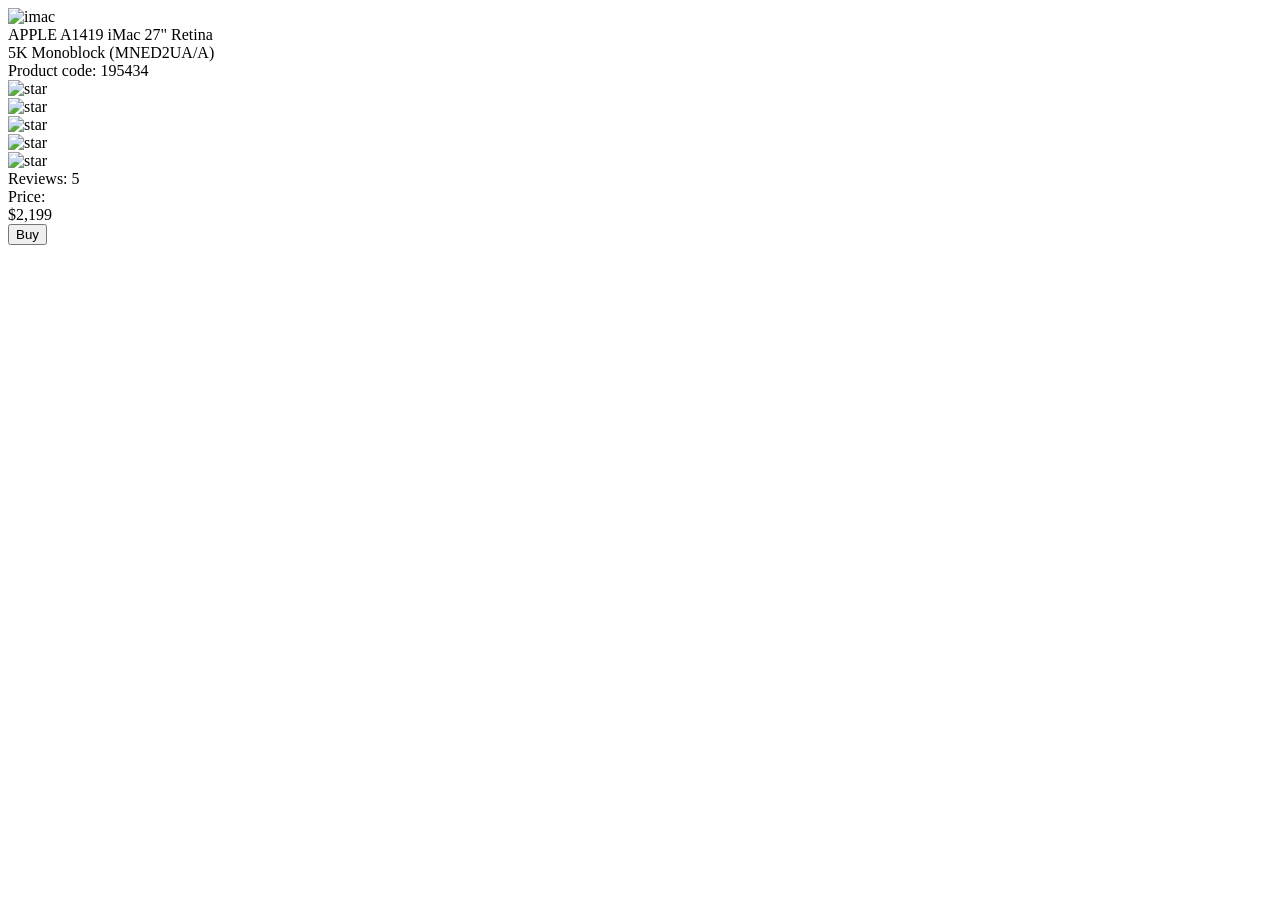
==== src/index.html @ c0eec99c "product-card" ====
<!doctype html>
<html lang="en">
  <head>
    <meta charset="UTF-8" />
    <meta
      name="viewport"
      content="width=device-width, initial-scale=1.0"
    />
    <title>Product cards</title>
    <link
      rel="stylesheet"
      href="./styles/index.scss"
    />
    <link
      href="https://fonts.googleapis.com/css2?family=Roboto:wght@400;500;700&display=swap"
      rel="stylesheet"
    />
  </head>
  <body>
    <div
      class="card"
      data-qa="card"
    >
      <img
        src="./images/imac.jpeg"
        alt="imac"
        class="card__img"
      />

      <div class="card__title">
        APPLE A1419 iMac 27" Retina
        <br />
        5K Monoblock (MNED2UA/A)
      </div>

      <div class="card__product">Product code: 195434</div>

      <div class="card__rating">
        <div class="stars">
          <div class="stars__star">
            <img
              src="./images/star-active.svg"
              alt="star"
            />
          </div>
          <div class="stars__star">
            <img
              src="./images/star-active.svg"
              alt="star"
            />
          </div>
          <div class="stars__star">
            <img
              src="./images/star-active.svg"
              alt="star"
            />
          </div>
          <div class="stars__star">
            <img
              src="./images/star-active.svg"
              alt="star"
            />
          </div>
          <div class="stars__star">
            <img
              src="./images/star.svg"
              alt="star"
            />
          </div>
        </div>

        <div class="card__reviews">Reviews: 5</div>
      </div>

      <div class="price">
        <div class="price__text">Price:</div>
        <div class="price__number">$2,199</div>
      </div>

      <button
        class="card__buy"
        data-qa="hover"
      >
        Buy
      </button>
    </div>
  </body>
</html>
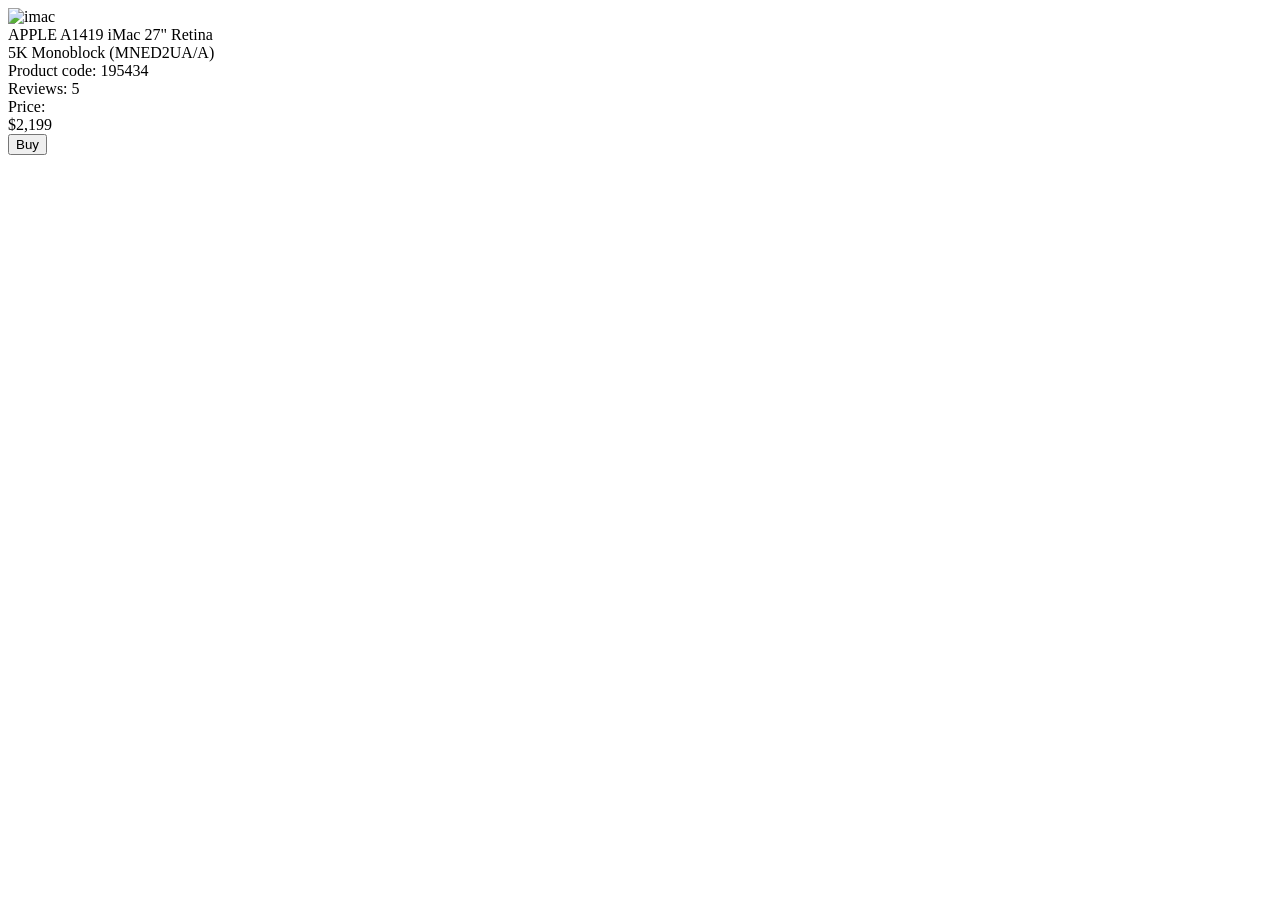
==== commit 291561a9: "change scss" ====
--- a/src/index.html
+++ b/src/index.html
@@ -36,39 +36,13 @@
       <div class="card__product">Product code: 195434</div>
 
       <div class="card__rating">
-        <div class="stars">
-          <div class="stars__star">
-            <img
-              src="./images/star-active.svg"
-              alt="star"
-            />
-          </div>
-          <div class="stars__star">
-            <img
-              src="./images/star-active.svg"
-              alt="star"
-            />
-          </div>
-          <div class="stars__star">
-            <img
-              src="./images/star-active.svg"
-              alt="star"
-            />
-          </div>
-          <div class="stars__star">
-            <img
-              src="./images/star-active.svg"
-              alt="star"
-            />
-          </div>
-          <div class="stars__star">
-            <img
-              src="./images/star.svg"
-              alt="star"
-            />
-          </div>
+        <div class="stars stars--4">
+          <div class="stars__star"></div>
+          <div class="stars__star"></div>
+          <div class="stars__star"></div>
+          <div class="stars__star"></div>
+          <div class="stars__star"></div>
         </div>
-
         <div class="card__reviews">Reviews: 5</div>
       </div>
 
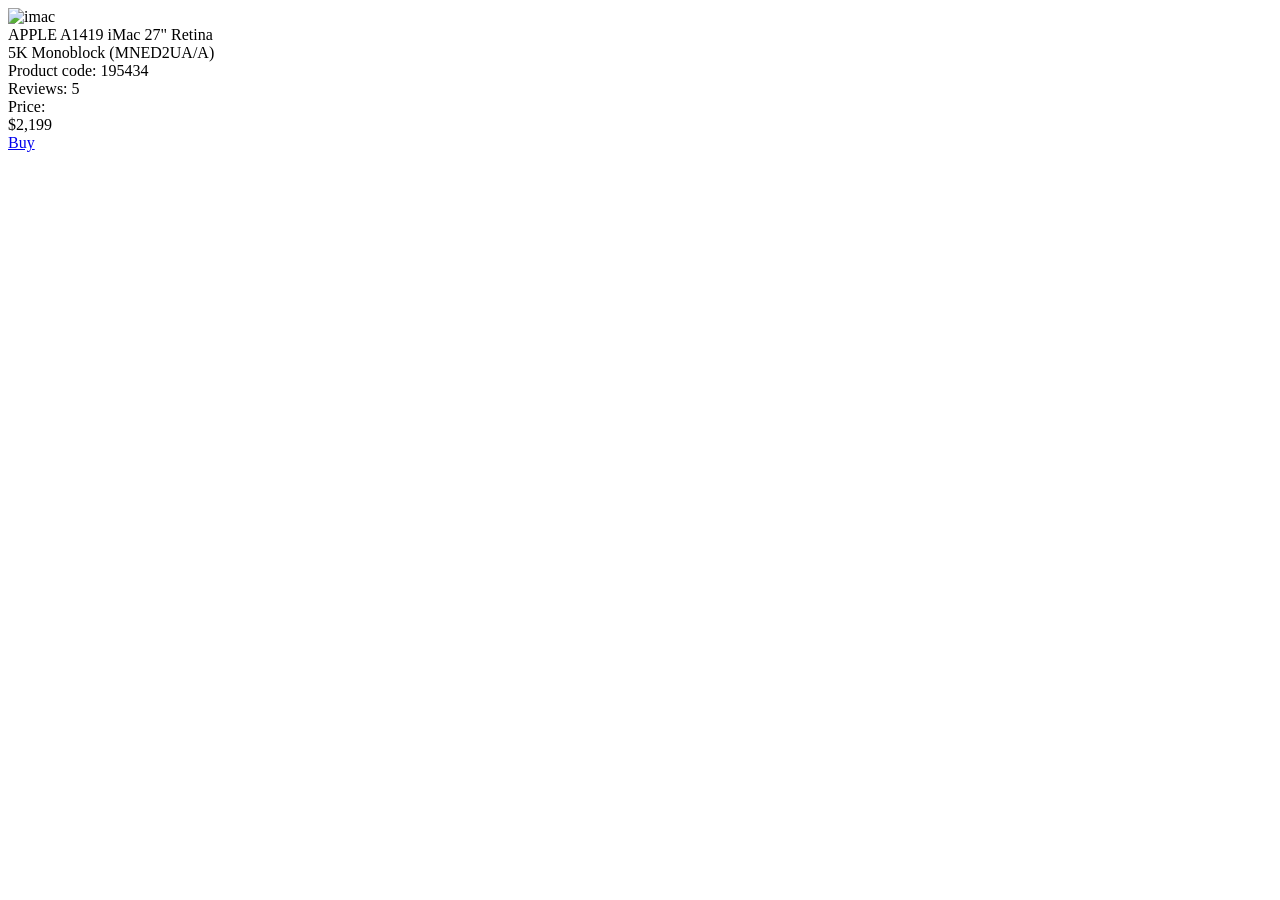
==== commit 0c850d77: "change <button> > <a>" ====
--- a/src/index.html
+++ b/src/index.html
@@ -50,13 +50,13 @@
         <div class="price__text">Price:</div>
         <div class="price__number">$2,199</div>
       </div>
-
-      <button
+      <a
+        href="#"
         class="card__buy"
         data-qa="hover"
       >
         Buy
-      </button>
+      </a>
     </div>
   </body>
 </html>
